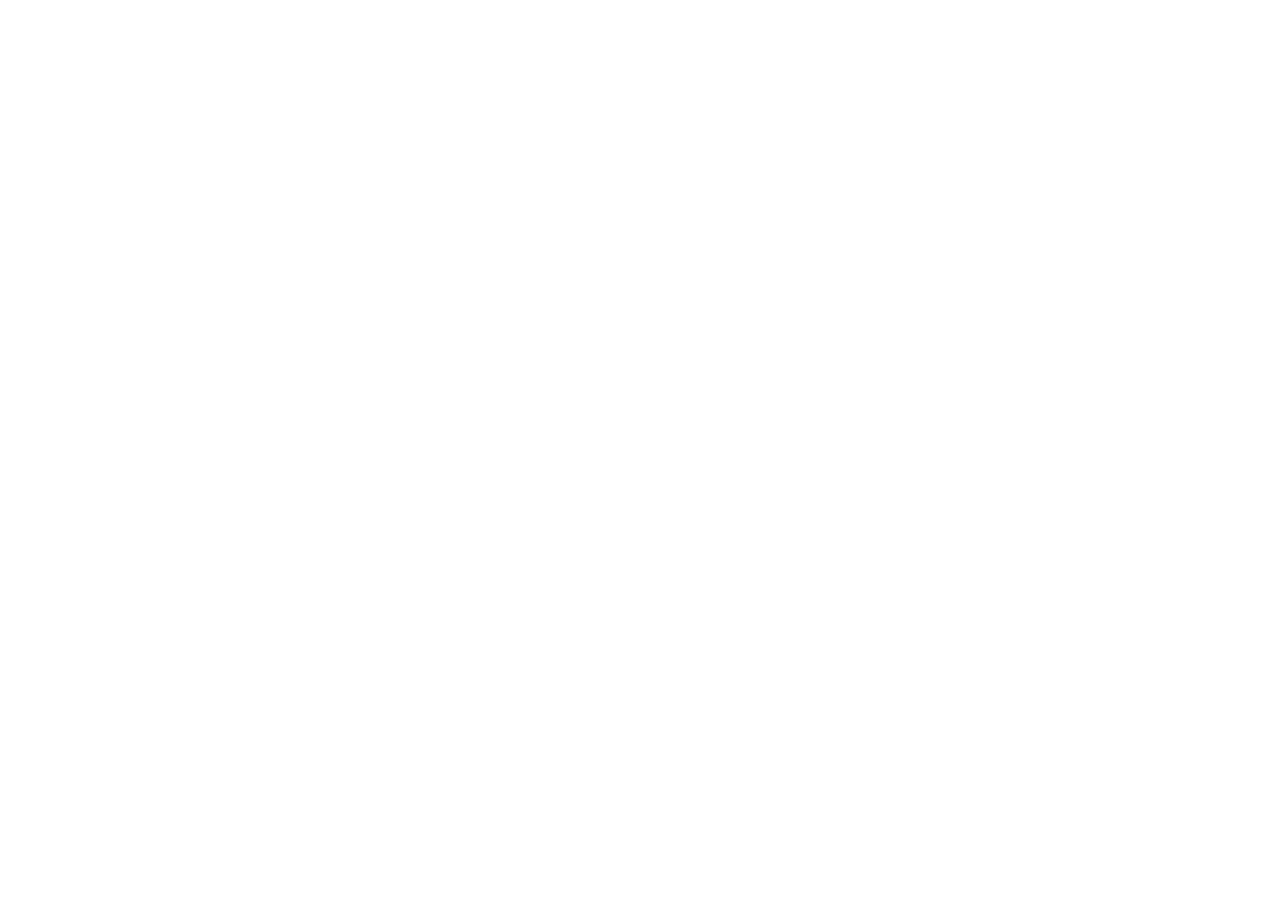
==== coventic/html.html @ 0a6af7ef "New Code" ====
<!DOCTYPE html>
<html lang="en">
  <head>
    <meta charset="UTF-8" />
    <meta http-equiv="X-UA-Compatible" content="IE=edge" />
    <meta name="viewport" content="width=device-width, initial-scale=1.0" />
    <title>Document</title>
    <link rel="stylesheet" href="style.css" />
  </head>
  <body>
    <div id="container">
      <div id="mostPart">

      </div>
      
    </div>

    <script src="index.js"></script>
  </body>
</html>
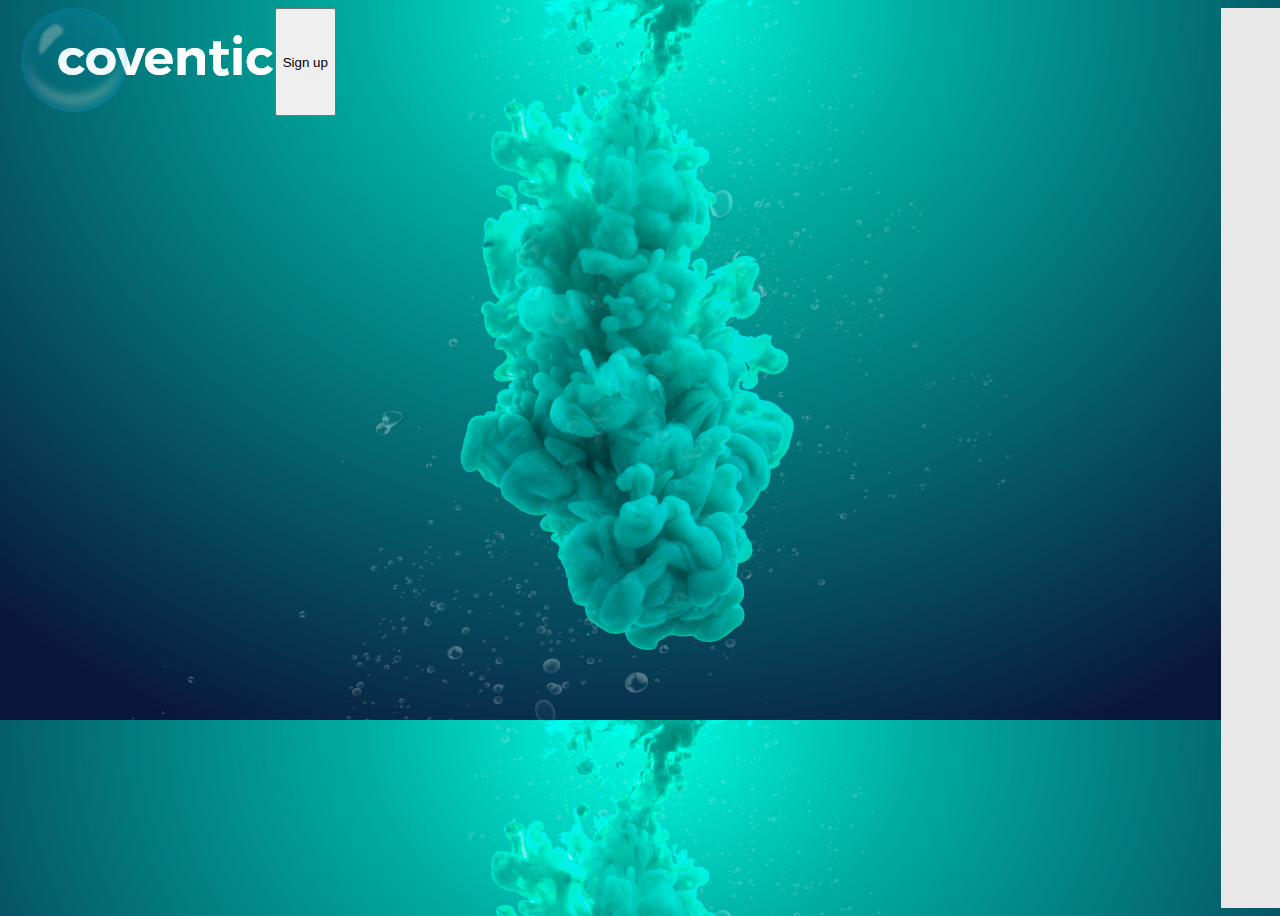
==== commit 283d8b66: "My own site" ====
--- a/coventic/html.html
+++ b/coventic/html.html
@@ -10,9 +10,19 @@
   <body>
     <div id="container">
       <div id="mostPart">
+        <div id="map">
+          <div id="logo">
+            <img src="img/logo.png" alt="logo">
+          </div>
+          <button>Sign up</button>
+        </div>
+        <div id="main"></div>
 
       </div>
-      
+      <div id="nav">
+
+      </div>
+
     </div>
 
     <script src="index.js"></script>
--- a/coventic/style.css
+++ b/coventic/style.css
@@ -0,0 +1,28 @@
+body{
+    background-image: url("img/background.png");
+    background-size: 100%;
+}
+
+#container{
+    margin-left: 1%;
+    margin-top: 0;
+    width: 100%;
+    display: flex;
+    justify-content: space-between;
+
+}
+
+#nav{
+    /* background-image: url(img/menu.png); */
+    width: 5%;
+    height: 100vh;
+    background-color: #e8e8e9;
+}
+
+#map{
+    width: 100%;
+    display: flex;
+    justify-content: space-between;
+    
+}
+
